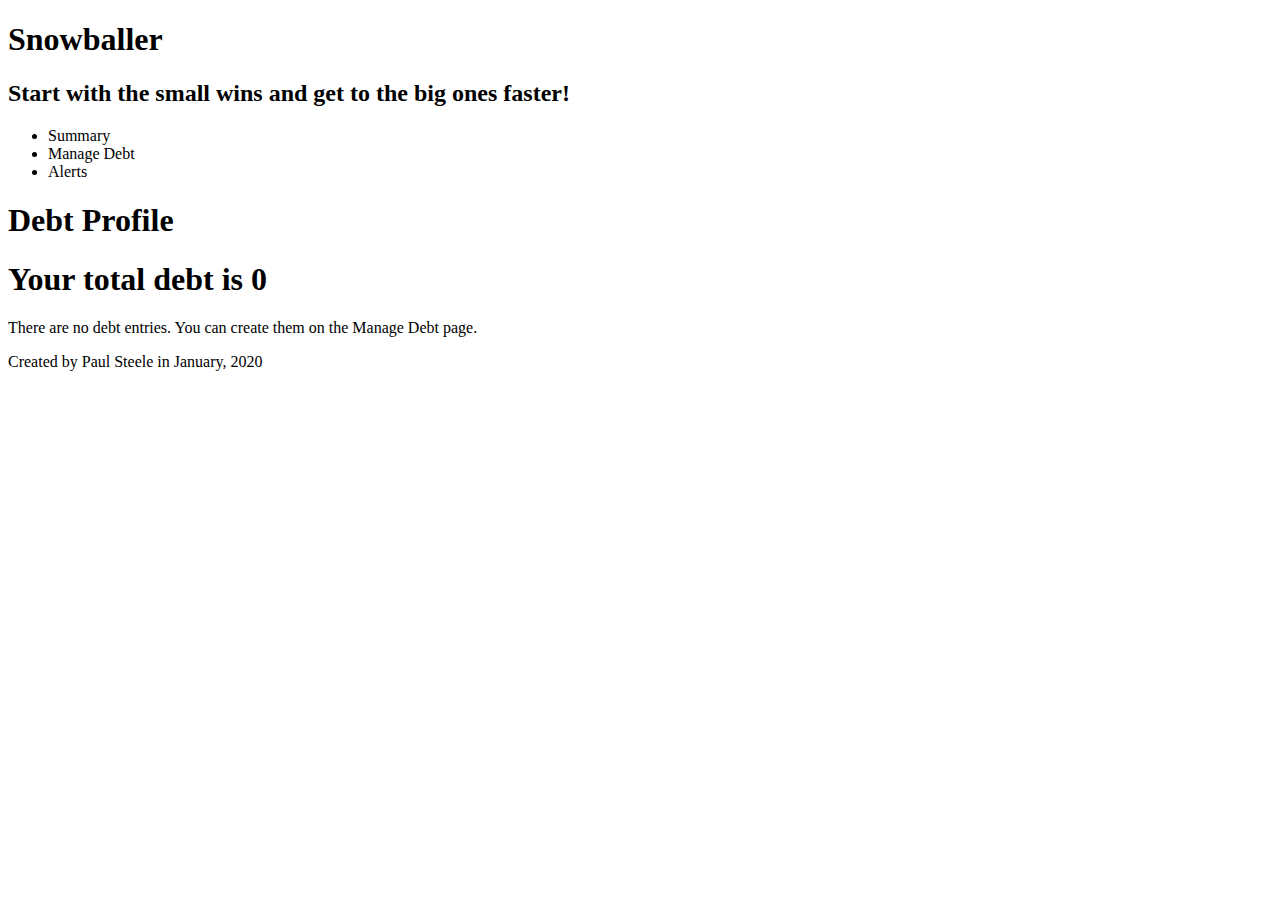
==== index.html @ 1d954894 "First commit" ====
<!DOCTYPE html>
<html lang="en">
	<head>
		<meta charset="UTF-8">
		<meta name="viewport" content="width=device-width, initial-scale=1.0">
		<!-- These would be used to link external css and js files
		<link rel="stylesheet" href="styles/style.css"> -->
		<script src="js/IndexedDB.js"></script>
		<script src="js/Snowballer.js"></script>
		<title>Snowballer</title>
	</head>
	<!-- This is the main page of the app, it's what the user sees when they open it.
		 It should provide summary of the user's debt profile including things such
		 as total debt, individual sources of debt with relevant information such as 
		 loans, credit cards, etc ordered smallest to largest. There should be links 
		 to pages to manaage/add debt sources, an explanation of what the snowball 
		 method is and how it works, and a page that manages alerts -->
	<body>
		<header>
		<h1>Snowballer</h1>
		<h2>Start with the small wins and get to the big ones faster!</h2>
		<nav>
			<ul>
			<li>Summary</li>
			<li>Manage Debt</li>
			<li>Alerts</li>
			</ul>
		</nav>
		</header>
		<main>
			<h1>Debt Profile</h1>
			<section id="totalDebt"></section>
			<section id="debtList"></section>
		</main>
		<footer>
			<p>Created by Paul Steele in January, 2020</p>
		</footer>
	</body>
</html>
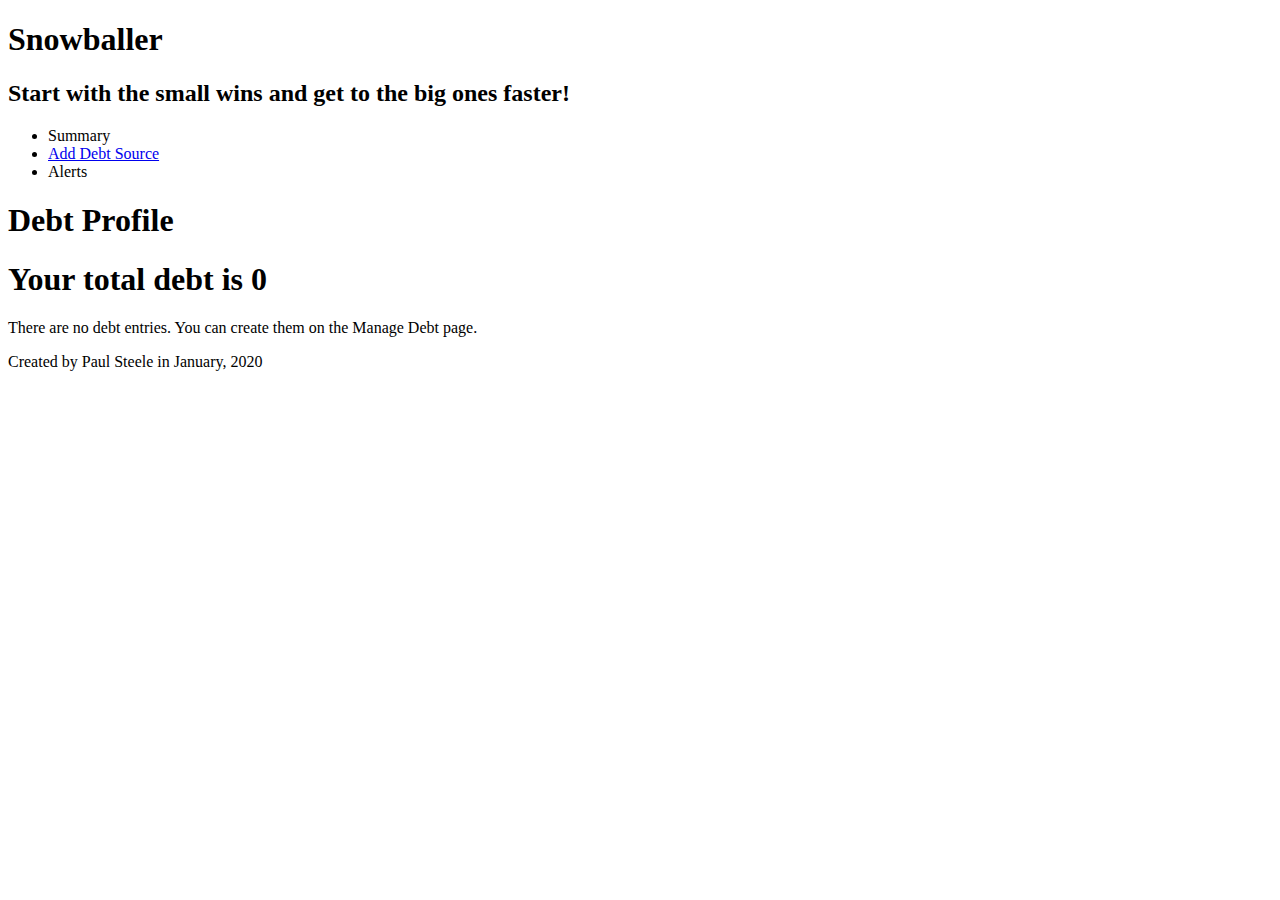
==== commit 4ff36609: "added form, linked pages" ====
--- a/index.html
+++ b/index.html
@@ -21,9 +21,9 @@
 		<h2>Start with the small wins and get to the big ones faster!</h2>
 		<nav>
 			<ul>
-			<li>Summary</li>
-			<li>Manage Debt</li>
-			<li>Alerts</li>
+				<li>Summary</li>
+				<li><a href="snowballer-manage-debt.html">Add Debt Source</a></li>
+				<li>Alerts</li>
 			</ul>
 		</nav>
 		</header>
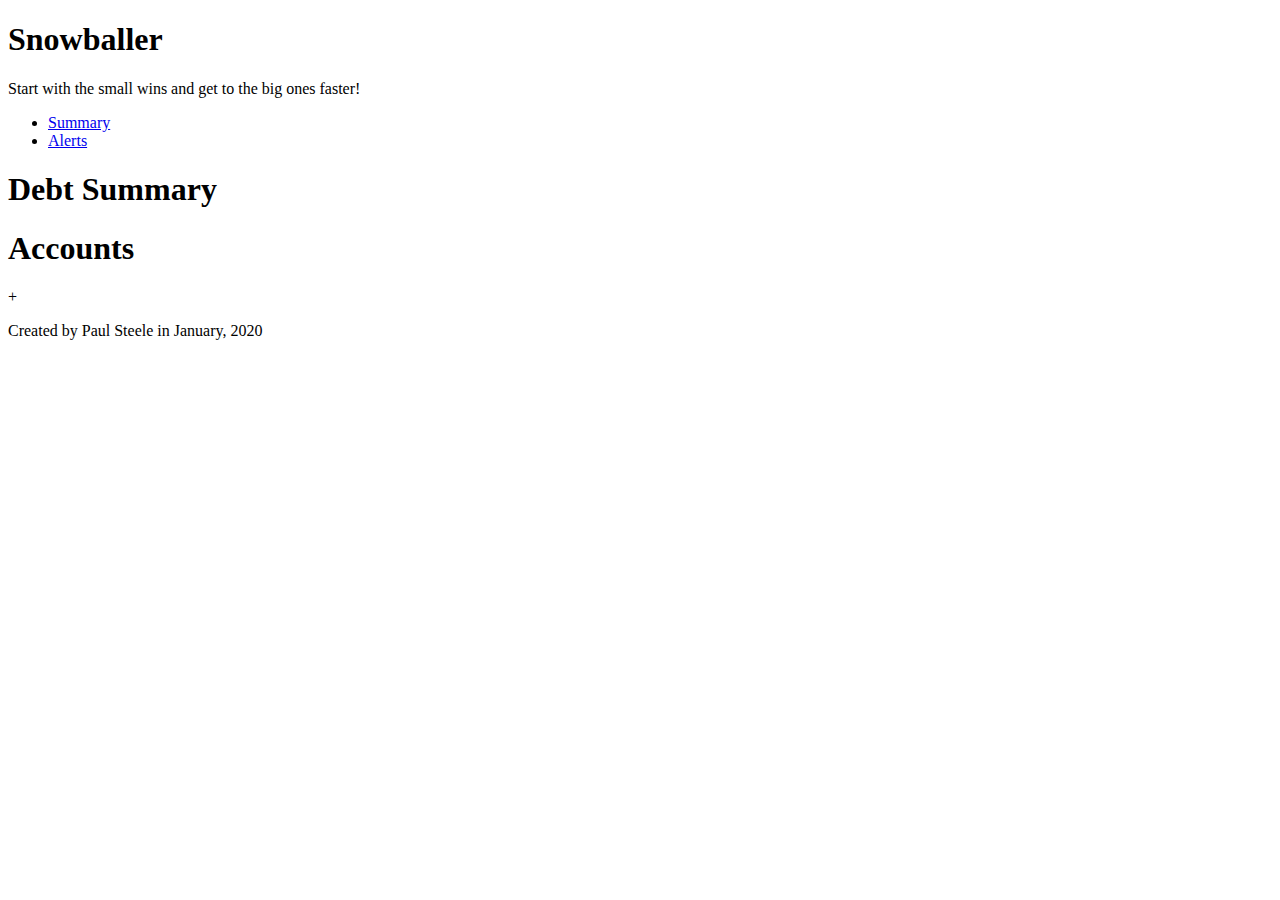
==== commit f1de87b0: "Update index.html" ====
--- a/index.html
+++ b/index.html
@@ -4,33 +4,37 @@
 		<meta charset="UTF-8">
 		<meta name="viewport" content="width=device-width, initial-scale=1.0">
 		<!-- These would be used to link external css and js files
-		<link rel="stylesheet" href="styles/style.css"> -->
-		<script src="js/IndexedDB.js"></script>
-		<script src="js/Snowballer.js"></script>
+		<link rel="stylesheet" href="styles/style.css">
+		<script src="js/quadratic.js"></script> -->
 		<title>Snowballer</title>
 	</head>
 	<!-- This is the main page of the app, it's what the user sees when they open it.
-		 It should provide summary of the user's debt profile including things such
-		 as total debt, individual sources of debt with relevant information such as 
-		 loans, credit cards, etc ordered smallest to largest. There should be links 
-		 to pages to manaage/add debt sources, an explanation of what the snowball 
-		 method is and how it works, and a page that manages alerts -->
+         It should provide summary of the user's debt profile including things such
+         as total debt, individual sources of debt with relevant information such as 
+         loans, credit cards, etc ordered smallest to largest. -->
 	<body>
 		<header>
-		<h1>Snowballer</h1>
-		<h2>Start with the small wins and get to the big ones faster!</h2>
-		<nav>
-			<ul>
-				<li>Summary</li>
-				<li><a href="snowballer-manage-debt.html">Add Debt Source</a></li>
-				<li>Alerts</li>
-			</ul>
-		</nav>
+			<h1>Snowballer</h1>
+			<p>Start with the small wins and get to the big ones faster!</p>
+			<nav>
+				<ul>
+					<li><a href='#'>Summary</a></li>
+					<li><a href='#'>Alerts</a></li>
+				</ul>
+			</nav>
 		</header>
+		<aside>
+			<header>
+				<h1 class='sectionHeader'>Debt Summary</h1>
+			</header>
+			<section id="totalDebt"></section>
+		</aside>
 		<main>
-			<h1>Debt Profile</h1>
-			<section id="totalDebt"></section>
+			<header>
+				<h1 class='sectionHeader'>Accounts</h1>
+			</header>
 			<section id="debtList"></section>
+				<div id='addButton'>+</div>
 		</main>
 		<footer>
 			<p>Created by Paul Steele in January, 2020</p>
